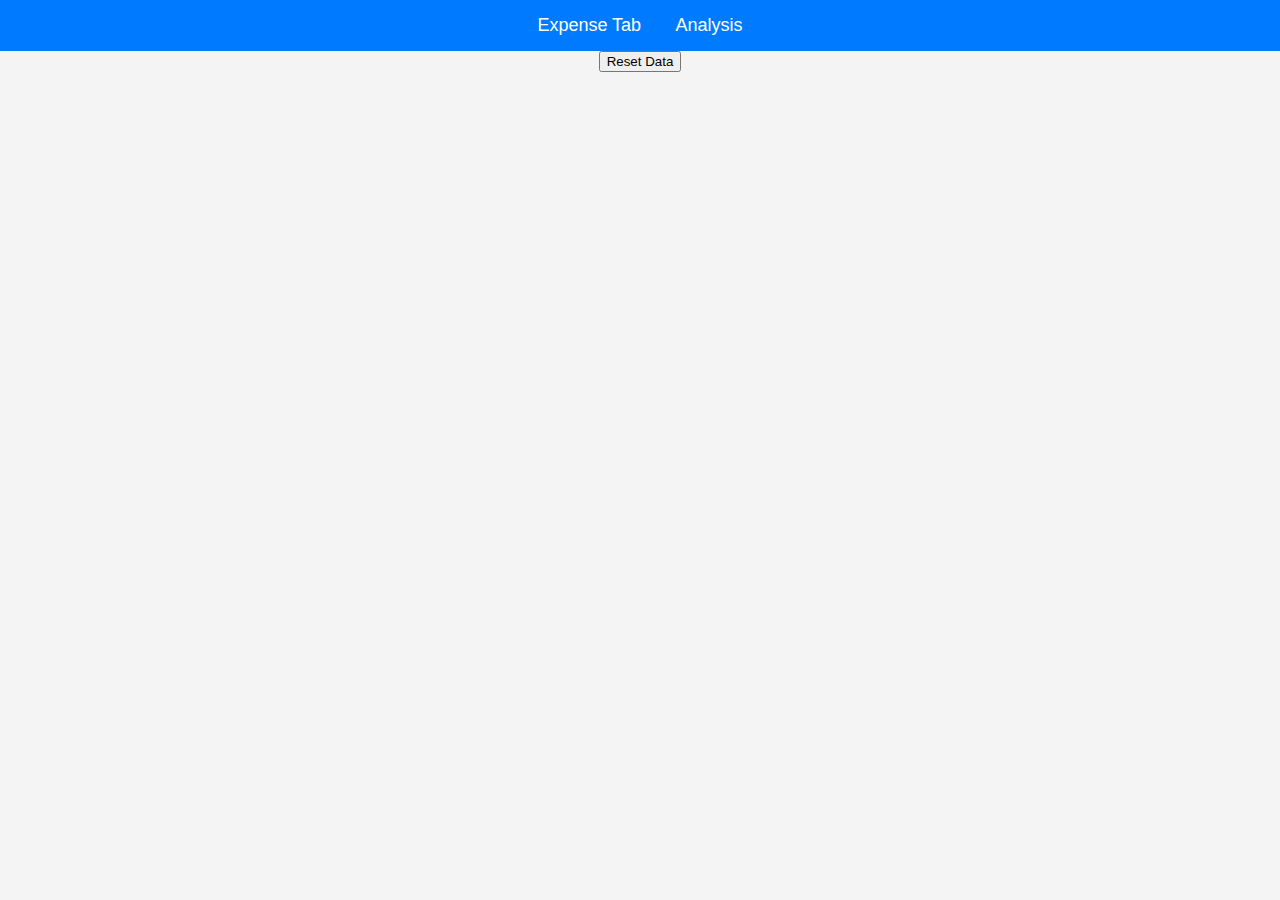
==== app/index.html @ d8e93d82 "Base Project" ====
<!DOCTYPE html>
<html lang="en">
<head>
    <meta charset="UTF-8">
    <meta name="viewport" content="width=device-width, initial-scale=1.0">
    <link rel="icon" type="image/x-icon" href="../images/sack-dollar-solid.ico">
    <link rel="stylesheet" href="style.css">
    <title>FinSync</title>
</head>
<body>
    <nav>
        <a href="../pages/expense/expense.html">Expense Tab</a>
        <a href="../pages/analysis/analysis.html">Analysis</a>
    </nav>
    
    <button onclick="resetDatabase()">Reset Data</button>
    
    <script>
        function resetDatabase() {
            if (confirm("Are you sure you want to reset all data? This action cannot be undone.")) {
                indexedDB.deleteDatabase("BudgetDB");
                localStorage.clear();
                alert("All data has been reset.");
                location.reload();
            }
        }
    </script>
</body>
</html>
---- app/style.css ----
body {
    font-family: Arial, sans-serif;
    margin: 0;
    padding: 0;
    background-color: #f4f4f4;
    text-align: center;
}

nav {
    background-color: #007bff;
    padding: 15px;
}

nav a {
    color: white;
    text-decoration: none;
    font-size: 18px;
    margin: 0 15px;
}

nav a:hover {
    text-decoration: underline;
}

#reset-btn {
    margin-top: 20px;
    padding: 10px 20px;
    font-size: 16px;
    border: none;
    background-color: #dc3545;
    color: white;
    border-radius: 5px;
    cursor: pointer;
}

#reset-btn:hover {
    background-color: #c82333;
}
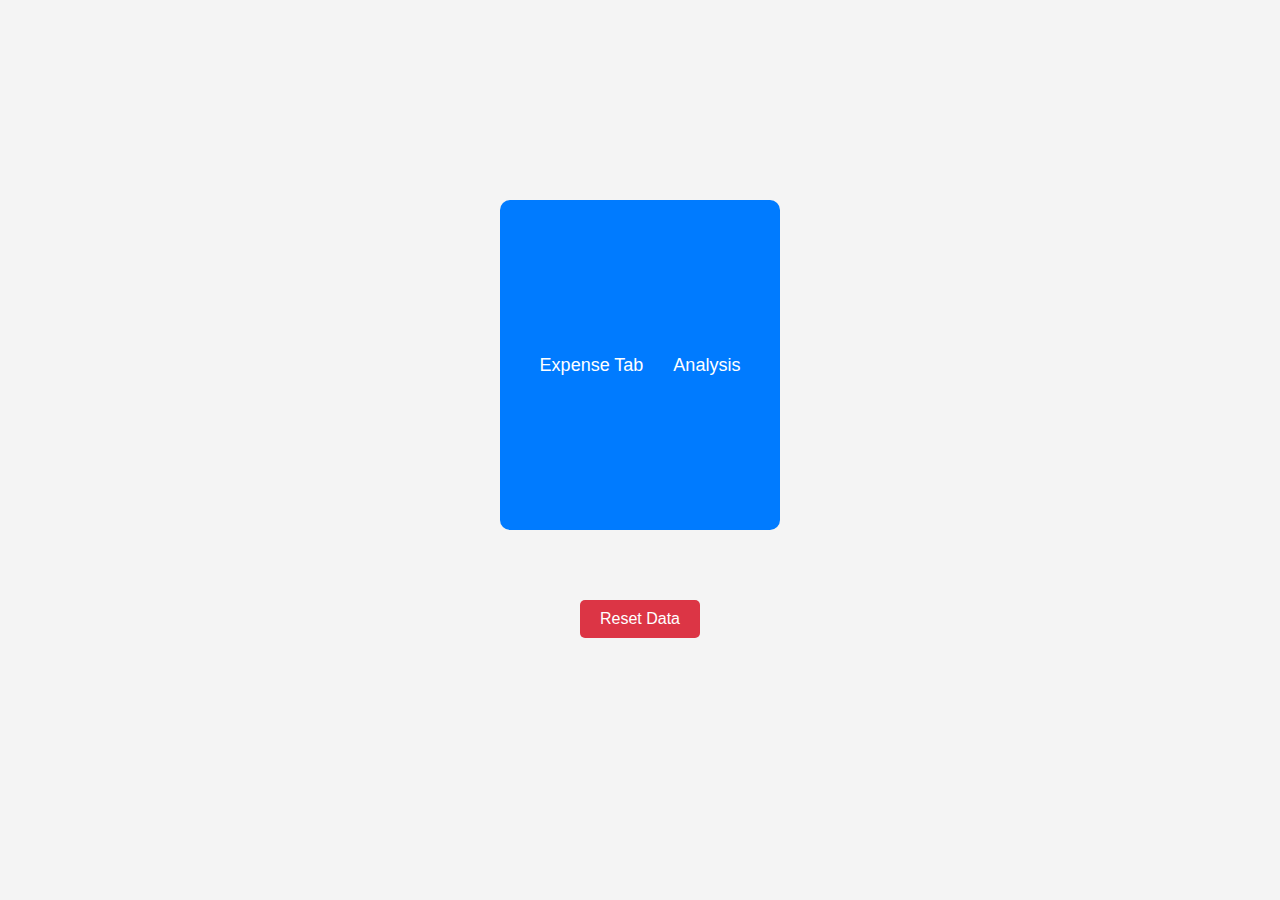
==== commit 3ba82011: "Base Website" ====
--- a/app/index.html
+++ b/app/index.html
@@ -8,12 +8,12 @@
     <title>FinSync</title>
 </head>
 <body>
-    <nav>
+    <div>
         <a href="../pages/expense/expense.html">Expense Tab</a>
         <a href="../pages/analysis/analysis.html">Analysis</a>
-    </nav>
+    </div>
     
-    <button onclick="resetDatabase()">Reset Data</button>
+    <button id="reset-btn" onclick="resetDatabase()">Reset Data</button>
     
     <script>
         function resetDatabase() {
--- a/app/style.css
+++ b/app/style.css
@@ -6,19 +6,25 @@
     text-align: center;
 }
 
-nav {
+div {
+    display: flex;
+    justify-content: center;
+    align-items: center;
     background-color: #007bff;
+    border-radius: 10px;
+    height: 300px;
     padding: 15px;
+    margin: 200px 500px 50px 500px;
 }
 
-nav a {
+div a {
     color: white;
     text-decoration: none;
     font-size: 18px;
     margin: 0 15px;
 }
 
-nav a:hover {
+div a:hover {
     text-decoration: underline;
 }
 
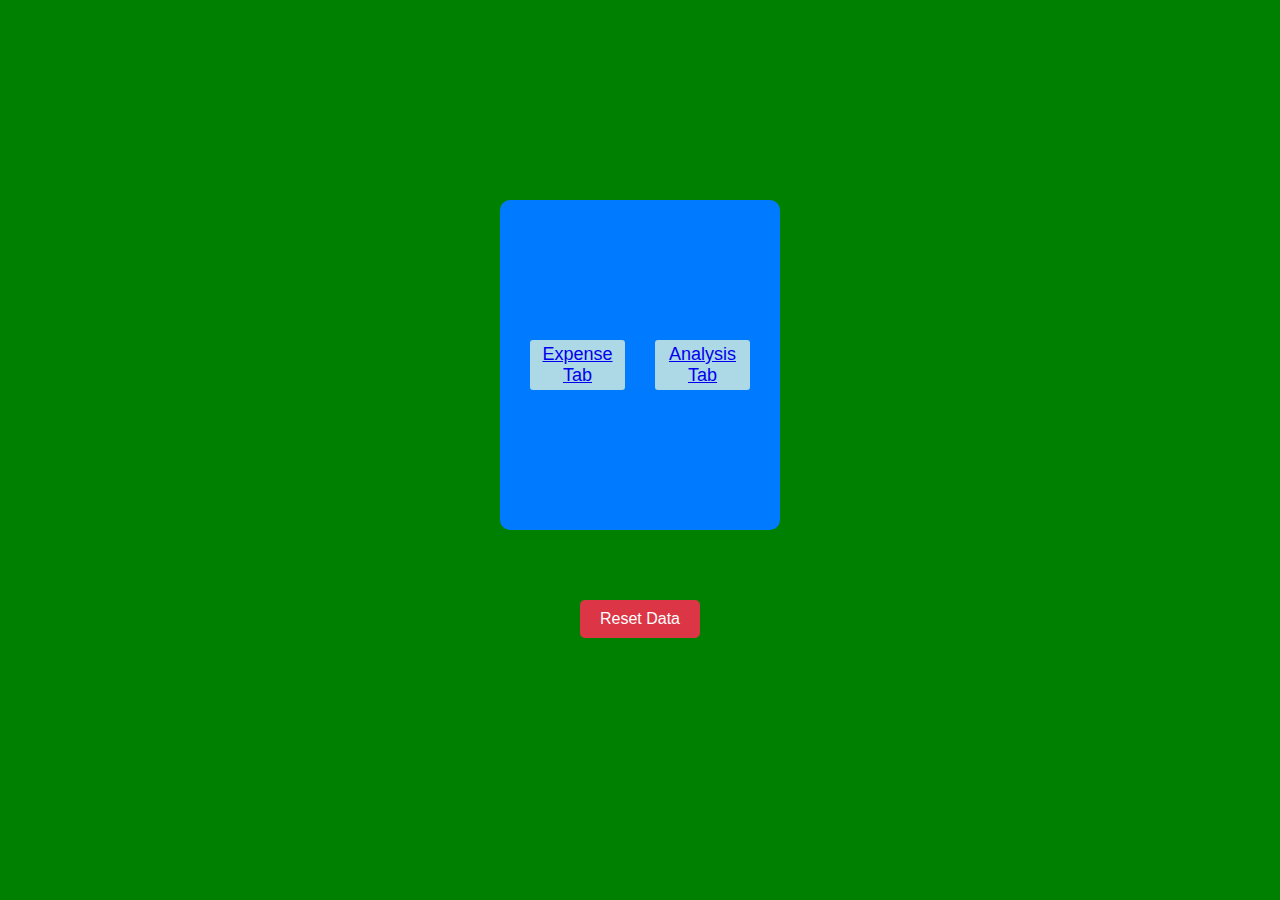
==== commit 65938bd2: "Base Project" ====
--- a/app/index.html
+++ b/app/index.html
@@ -8,11 +8,17 @@
     <title>FinSync</title>
 </head>
 <body>
-    <div>
-        <a href="../pages/expense/expense.html">Expense Tab</a>
-        <a href="../pages/analysis/analysis.html">Analysis</a>
+    <!--Main Block-->
+    <div id="main">
+        <div id="expenseBlock">
+            <a href="../pages/expense/expense.html">Expense Tab</a>
+        </div>
+        <div id="analysisBlock">
+            <a href="../pages/analysis/analysis.html">Analysis Tab</a>
+        </div>
     </div>
     
+    <!--Reset Button-->
     <button id="reset-btn" onclick="resetDatabase()">Reset Data</button>
     
     <script>
--- a/app/style.css
+++ b/app/style.css
@@ -2,11 +2,11 @@
     font-family: Arial, sans-serif;
     margin: 0;
     padding: 0;
-    background-color: #f4f4f4;
+    background-color: green;
     text-align: center;
 }
 
-div {
+#main {
     display: flex;
     justify-content: center;
     align-items: center;
@@ -17,15 +17,37 @@
     margin: 200px 500px 50px 500px;
 }
 
-div a {
+#expenseBlock {
+    display: flex;
+    align-items: center;
+    height: 50px;
+    width: 100px;
     color: white;
-    text-decoration: none;
+    background-color: lightblue;
+    border-radius: 3px;
     font-size: 18px;
     margin: 0 15px;
 }
 
-div a:hover {
-    text-decoration: underline;
+#expenseBlock:hover{
+    background-color: red;
+}
+
+#analysisBlock {
+    display: flex;
+    align-items: center;
+    justify-content: center;
+    height: 50px;
+    width: 100px;
+    color: white;
+    background-color: lightblue;
+    border-radius: 3px;
+    font-size: 18px;
+    margin: 0 15px;
+}
+
+#analysisBlock:hover{
+    background-color: red;
 }
 
 #reset-btn {
